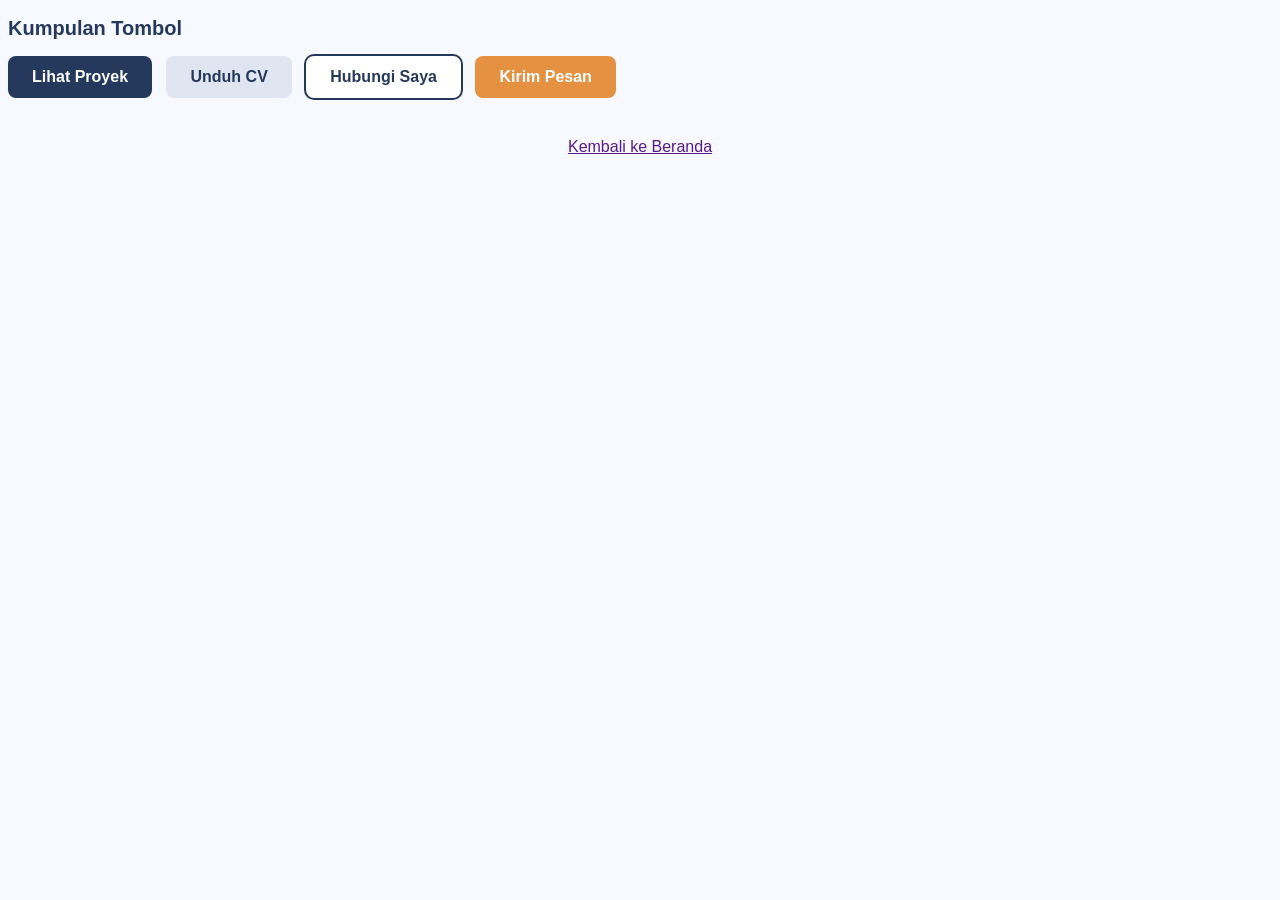
==== phylia_adeo_gratia-x_tkj_2-23-pwd-formatif/components/button-set.html @ 48ce4675 "feat: add button set with hover effect" ====
<!DOCTYPE html>
<html lang="en">
<head>
    <meta charset="UTF-8">
    <meta name="viewport" content="width=device-width, initial-scale=1.0">
    <title>Button Set</title>
    <style>
        /* Body */
        body {
            background-color: ghostwhite;
            font-family: Arial, Helvetica, sans-serif;
        }

        /* Header */
        h2 {
            color: #25395c;
            font-size: 20px;
        }

        /* Tombol */
        .btn {
            display: inline-block;
            padding: 12px 24px;
            border-radius: 8px;
            font-weight: bold;
            text-decoration: none;
        }

        .button-group, .btn {
            margin-right: 10px;
            margin-bottom: 10px;
        }

        /* Warna Tombol */
        .btn-primary {
            background-color: #25395c;
            color: white;
        }

        .btn-secondary {
            background-color: rgb(223, 229, 241);
            color: rgb(37, 57, 92);
        }

        .btn-outline {
            background-color: white;
            outline: 2px solid #25395c;
        }

        .btn-send {
            background-color: rgba(228, 145, 65, 1);
            color: rgba(255, 255, 255, 1);
        }

        .btn-secondary, .btn-outline {
            color: #25395c;
        }

        /* Animasi Tombol*/
        .btn-primary:hover, .btn-secondary:hover, .btn-outline:hover, .btn-send:hover {
            filter: brightness(0.9)
        }
    </style>
</head>
<body>
    <main>
        <!-- Header -->
        <h2>Kumpulan Tombol</h2>
        <!-- Tombol -->
         <div class="button-group">
            <a href="#"; class="btn btn-primary">Lihat Proyek</a>
            <a href="#"; class="btn btn-secondary">Unduh CV</a>
            <a href="#"; class="btn btn-outline">Hubungi Saya</a>
            <a href="#"; class="btn btn-send">Kirim Pesan</a>
         </div>
    </main>

    <footer style="text-align: center; padding: 20px;">
        <a href="">Kembali ke Beranda</a>
    </footer>
</body>
</html>
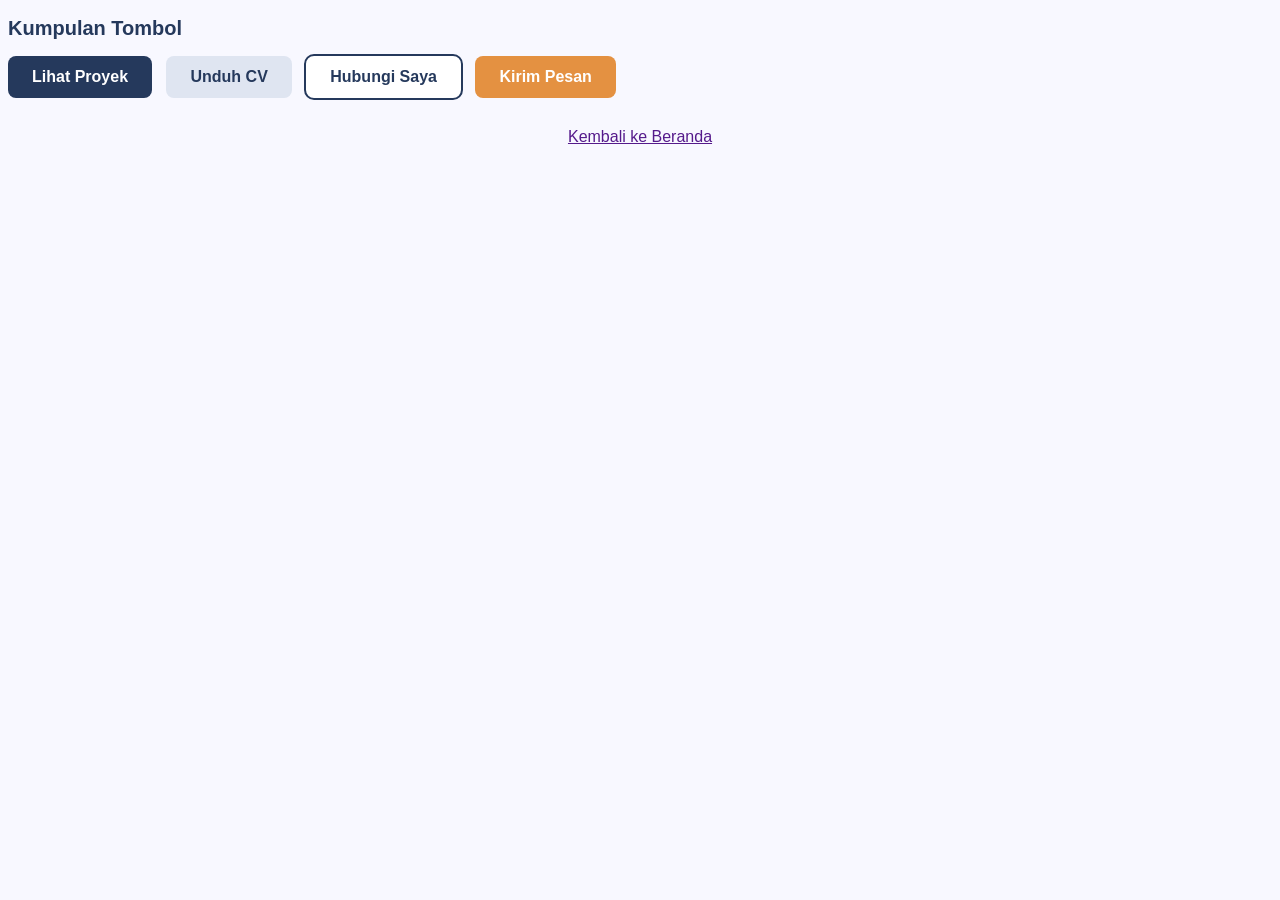
==== commit e662ee94: "feat: add card badge and back to top button" ====
--- a/phylia_adeo_gratia-x_tkj_2-23-pwd-formatif/components/button-set.html
+++ b/phylia_adeo_gratia-x_tkj_2-23-pwd-formatif/components/button-set.html
@@ -26,7 +26,7 @@
             text-decoration: none;
         }
 
-        .button-group, .btn {
+        .button-group .btn {
             margin-right: 10px;
             margin-bottom: 10px;
         }
@@ -60,6 +60,11 @@
         .btn-primary:hover, .btn-secondary:hover, .btn-outline:hover, .btn-send:hover {
             filter: brightness(0.9)
         }
+
+         footer {
+            text-align: center;
+            padding: 20px;
+        }
     </style>
 </head>
 <body>
@@ -75,7 +80,7 @@
          </div>
     </main>
 
-    <footer style="text-align: center; padding: 20px;">
+    <footer>
         <a href="">Kembali ke Beranda</a>
     </footer>
 </body>
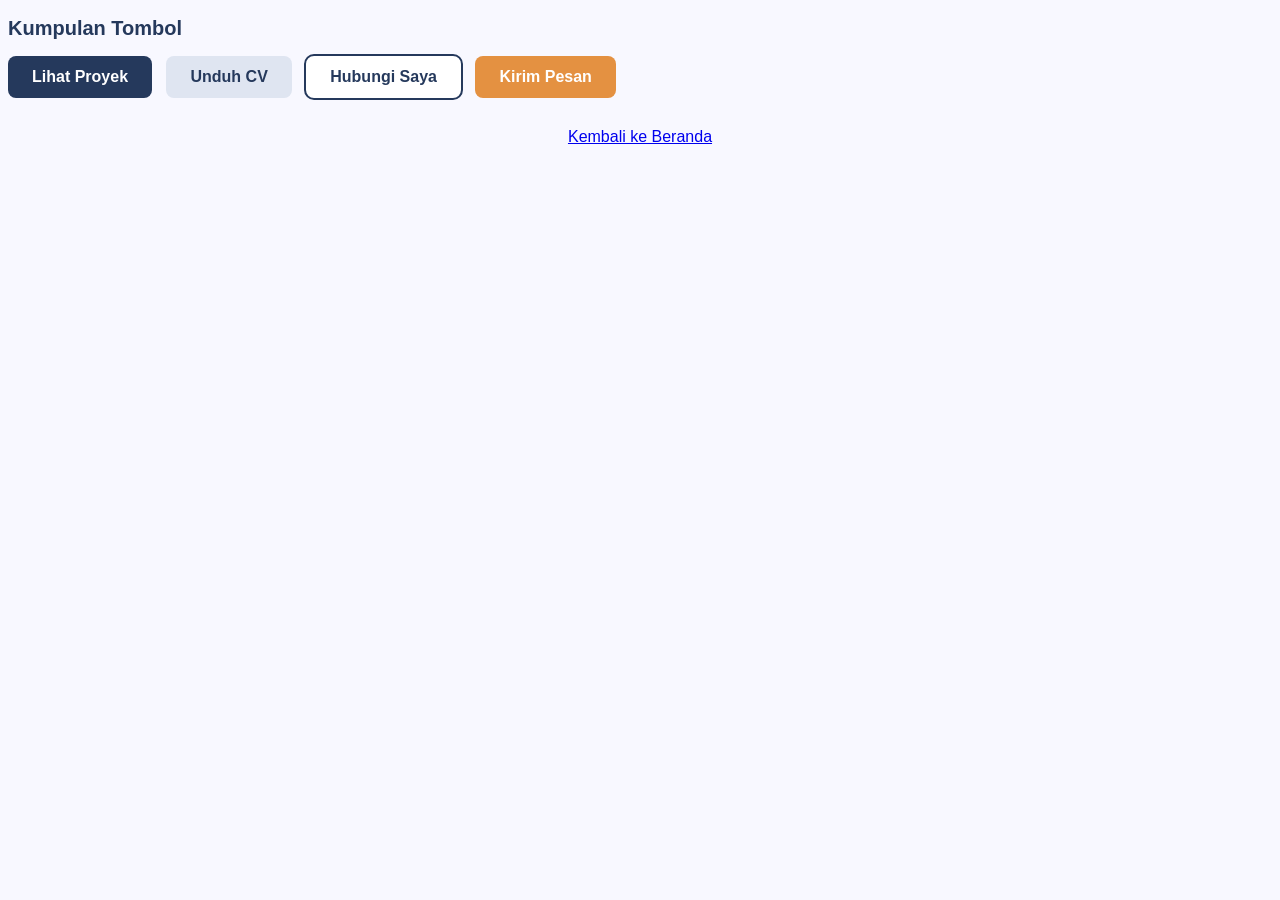
==== commit 6a9a789e: "chore: add index page with links to all pages" ====
--- a/phylia_adeo_gratia-x_tkj_2-23-pwd-formatif/components/button-set.html
+++ b/phylia_adeo_gratia-x_tkj_2-23-pwd-formatif/components/button-set.html
@@ -81,7 +81,7 @@
     </main>
 
     <footer>
-        <a href="">Kembali ke Beranda</a>
+        <a href="/phylia_adeo_gratia-x_tkj_2-23-pwd-formatif/index.html">Kembali ke Beranda</a>
     </footer>
 </body>
 </html>
